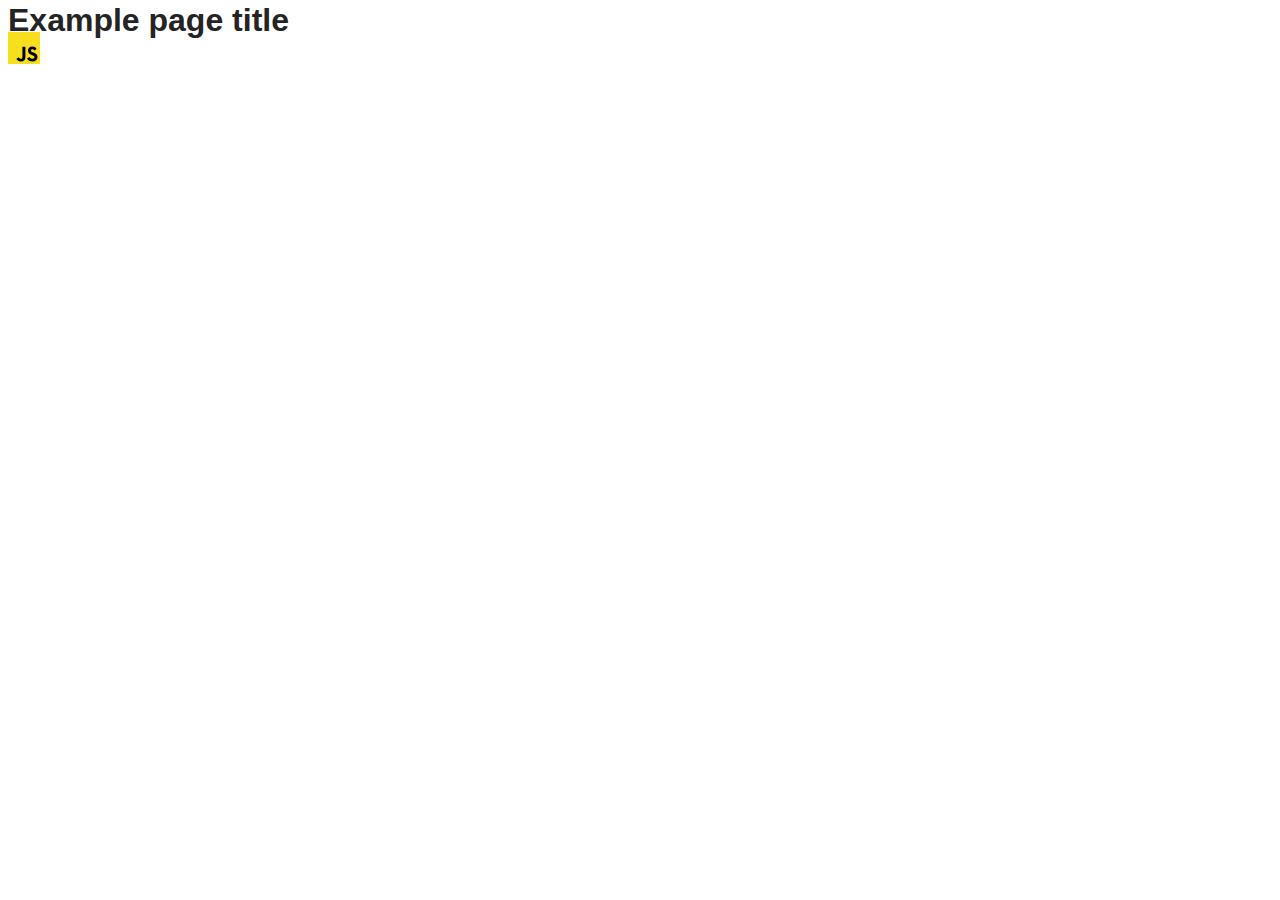
==== src/index.html @ b0f5fc26 "Initial commit" ====
<!DOCTYPE html>
<html lang="en">
  <head>
    <meta charset="UTF-8" />
    <link rel="icon" type="image/svg+xml" href="/favicon.svg" />
    <meta name="viewport" content="width=device-width, initial-scale=1.0" />
    <title>Vanilla App Template</title>
    <link rel="stylesheet" href="./css/styles.css" />
  </head>
  <body>
    <load ="partials/header.html" />

    <section>
      <h1>Example page title</h1>
      <!-- Path to images as from index.html file -->
      <img src="./img/javascript.svg" alt="" />
    </section>

    <!-- Loads the specified .html file -->
    <load ="partials/vite-promo.html" />

    <script type="module" src="./main.js"></script>
  </body>
</html>
---- src/css/styles.css ----
/**
  |============================
  | include css partials with
  | default @import url()
  |============================
*/
@import url('./reset.css');
@import url('./vite-promo.css');
@import url('./header.css');

:root {
  font-family: Inter, Avenir, Helvetica, Arial, sans-serif;
  font-size: 16px;
  line-height: 24px;
  font-weight: 400;

  color: #242424;
  background-color: rgba(255, 255, 255, 0.87);

  font-synthesis: none;
  text-rendering: optimizeLegibility;
  -webkit-font-smoothing: antialiased;
  -moz-osx-font-smoothing: grayscale;
  -webkit-text-size-adjust: 100%;
}
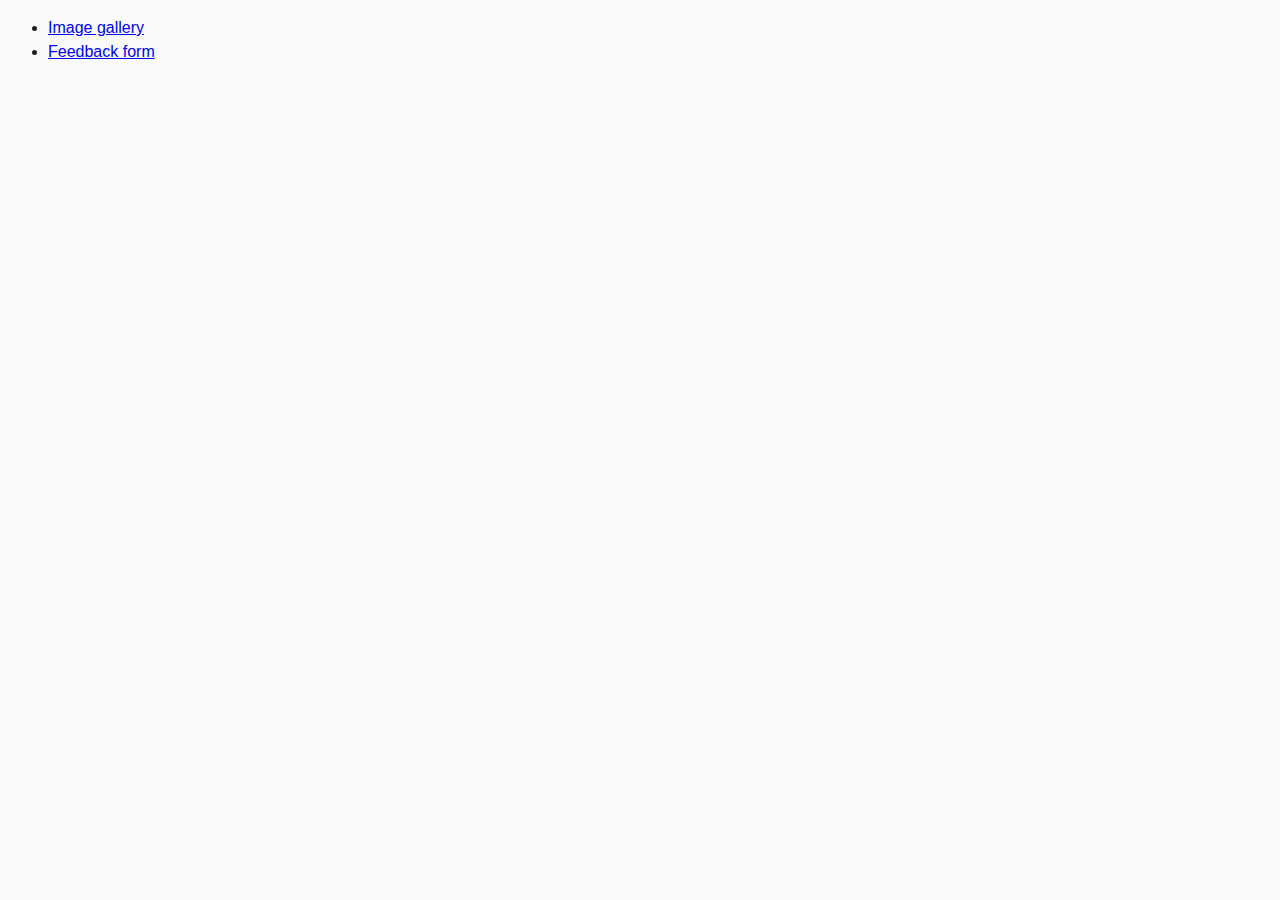
==== commit 72af8f42: "task finished" ====
--- a/src/index.html
+++ b/src/index.html
@@ -2,23 +2,14 @@
 <html lang="en">
   <head>
     <meta charset="UTF-8" />
-    <link rel="icon" type="image/svg+xml" href="/favicon.svg" />
     <meta name="viewport" content="width=device-width, initial-scale=1.0" />
-    <title>Vanilla App Template</title>
-    <link rel="stylesheet" href="./css/styles.css" />
+    <title>Homework9</title>
+    <link rel="stylesheet" href="css/styles.css" />
   </head>
   <body>
-    <load ="partials/header.html" />
-
-    <section>
-      <h1>Example page title</h1>
-      <!-- Path to images as from index.html file -->
-      <img src="./img/javascript.svg" alt="" />
-    </section>
-
-    <!-- Loads the specified .html file -->
-    <load ="partials/vite-promo.html" />
-
-    <script type="module" src="./main.js"></script>
+    <ul>
+      <li><a href="1-gallery.html">Image gallery</a></li>
+      <li><a href="2-form.html">Feedback form</a></li>
+    </ul>
   </body>
 </html>
--- a/src/css/styles.css
+++ b/src/css/styles.css
@@ -1,25 +1,18 @@
-/**
-  |============================
-  | include css partials with
-  | default @import url()
-  |============================
-*/
-@import url('./reset.css');
-@import url('./vite-promo.css');
-@import url('./header.css');
+* {
+    box-sizing: border-box;
+}
 
-:root {
-  font-family: Inter, Avenir, Helvetica, Arial, sans-serif;
-  font-size: 16px;
-  line-height: 24px;
-  font-weight: 400;
+body {
+    font-family: -apple-system, BlinkMacSystemFont, 'Segoe UI', Roboto,
+        Oxygen-Sans, Ubuntu, Cantarell, 'Helvetica Neue', sans-serif;
+    -webkit-font-smoothing: antialiased;
+    -moz-osx-font-smoothing: grayscale;
+    background-color: #fafafa;
+    color: #212121;
+    line-height: 1.5;
+}
 
-  color: #242424;
-  background-color: rgba(255, 255, 255, 0.87);
-
-  font-synthesis: none;
-  text-rendering: optimizeLegibility;
-  -webkit-font-smoothing: antialiased;
-  -moz-osx-font-smoothing: grayscale;
-  -webkit-text-size-adjust: 100%;
-}
+img {
+    display: block;
+    max-width: 100%;
+}